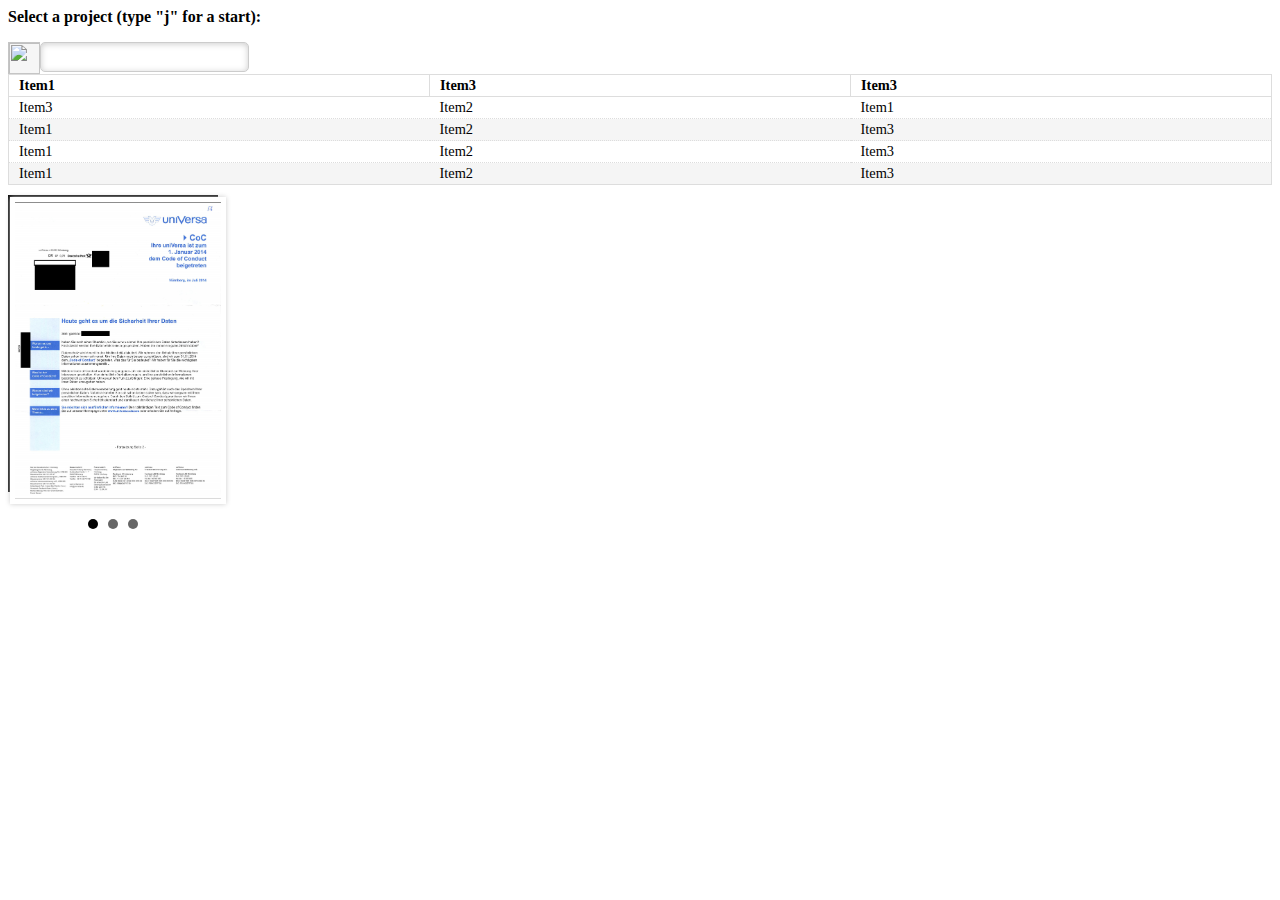
==== sites/index.html @ 7e217e2d "Initial" ====
<!DOCTYPE html>
<html lang="en">
<head>
    <meta charset="UTF-8">
    <title>Title</title>



    <style>
        #project-label {
            display: block;
            font-weight: bold;
            margin-bottom: 1em;
        }
        #project-icon {
            float: left;
            height: 32px;
            width: 32px;
        }
        #project-description {
            margin: 0;
            padding: 0;
        }
        .bx-wrapper img {
            width: 200px;
            display: block;
        }
    </style>
    <script src="../vendors/jquery/jquery-3.1.1.js"></script>
    <script src="../vendors/jquery-ui/jquery-ui.js"></script>
    <link rel="stylesheet" href="../vendors/jquery-ui/jquery-ui.theme.css">
    <link rel="stylesheet" href="../vendors/jquery-ui/jquery-ui.structure.css">
    <link rel="stylesheet" href="../vendors/html-kickstart/css/kickstart.css">
    <script src="../vendors/html-kickstart/js/kickstart.js"></script>
    <script src="../resources/js/test.js"></script>
</head>
<body>
<div id="project-label">Select a project (type "j" for a start):</div>
<img id="project-icon" src="images/transparent_1x1.png" class="ui-state-default" alt="">
<input id="project">
<input type="hidden" id="project-id">
<p id="project-description"></p>



<!-- Table -->

<table class="striped tight sortable">
    <thead><tr>
        <th>Item1</th>
        <th>Item3</th>
        <th>Item3</th>
    </tr></thead>
    <tbody><tr>
        <td>Item3</td>
        <td>Item2</td>
        <td>Item1</td>
    </tr><tr>
        <td>Item1</td>
        <td>Item2</td>
        <td>Item3</td>
    </tr><tr>
        <td>Item1</td>
        <td>Item2</td>
        <td>Item3</td>
    </tr><tr>
        <td>Item1</td>
        <td>Item2</td>
        <td>Item3</td>
    </tr></tbody>
</table>
<div style="width: 210px;height: 297px; border: solid 2px;">
<ul  class="slideshow">
    <li ><img src="../resources/img/mocks/1.PNG" width="210" height="297" /></li>
    <li ><img src="../resources/img/mocks/2.PNG" width="210" height="297" /></li>
    <li ><img src="../resources/img/mocks/3.PNG" width="210" height="297" /></li>

</ul>
</div>
</body>
</html>
---- vendors/html-kickstart/css/kickstart.css ----
/*
	99Lime.com HTML KickStart by Joshua Gatcke
	kickstart.css

	Don't edit the file if you want HTML KickStart to be upgradeable.
	Instead, copy any CSS selectors you want to modify to your style.css file.

	// Colors
	blue: #4D99E0;
*/
/*---------------------------------
	IMPORTS
-----------------------------------*/
@import url(kickstart-buttons.css);
@import url(kickstart-forms.css);
@import url(kickstart-menus.css);
@import url(kickstart-grid.css);
@import url(jquery.fancybox-1.3.4.css);
@import url(kickstart-slideshow.css);
@import url(prettify.css);
@import url(tiptip.css);
@import url(fonts/font-awesome-4.2.0/css/font-awesome.min.css);

/*---------------------------------
	HTML ELEMENTS
-----------------------------------*/
*{
-webkit-box-sizing: border-box; /* Safari/Chrome, other WebKit */
-moz-box-sizing: border-box;    /* Firefox, other Gecko */
box-sizing: border-box;         /* Opera/IE 8+ */
}
a{color:#4D99E0;outline:0;}
a:active{color:inherit;}
a:visited{}
a:hover{}
a img{border:0;}
a [class^="icon-"]{color:inherit;text-decoration:none;}
strong,b{color:#000;font-weight:bold;}
strike{}
em,i{}
.hide{display:none;}
.show{display:block;}

/*---------------------------------
	UTILITY
-----------------------------------*/
.center{text-align:center;}
.left{text-align:left;}
.right{text-align:right;}

/*---------------------------------
	HR
-----------------------------------*/
hr{clear:both;border-bottom:0;border-top:1px dotted #ccc;border-right:0;border-left:0;margin:30px 0;min-height: 0;height:1px;}
hr.alt1{border-style: solid;}
hr.alt2{border-style: dashed;}

/*---------------------------------
	HTML5 ELEMENTS (shim)
-----------------------------------*/
article,aside,details,figcaption,figure,
footer,header,hgroup,menu,nav,section {
display:block;
}

/*---------------------------------
	HEADINGS
-----------------------------------*/
h1,h2,h3,h4,h5,h6{
font-weight:bold;
line-height:140%;
}

h1{
font-size:3.5em;
margin:10px 0 10px 0;
}

h2{
font-size:3em;
margin:10px 0 10px 0;
}

h3{
font-size:2.5em;
margin:10px 0 10px 0;
line-height:130%;
}

h4{
font-size:2em;
margin:10px 0 10px 0;
}

h5{
font-size:1.5em;
margin:10px 0 10px 0;
}

h6{
font-size:1.2em;
margin:10px 0 5px 0;
}

/*---------------------------------
	PARAGRAPHS
-----------------------------------*/
p{
margin:10px 0;
}

/*---------------------------------
	BLOCKQUOTES
-----------------------------------*/
blockquote{
font-size:1.5em;
line-height:1.5em;
font-style: italic;
margin:30px 30px 30px 0;
padding:0 0 0 20px;
border-left:1px solid #ccc;
}

	blockquote span{font-size:0.7em;display:block;}
	blockquote.small{font-size:1.2em;}

/*---------------------------------
	LISTS
-----------------------------------*/
ul, ol{
padding:0;
margin:0 0 20px 25px;
}

li{
padding:5px 0;
margin:0;
}

ul.list-unstyled{
padding:0;
margin:0 0 20px 0;
}

ul.list-unstyled li{
padding:5px 0;
margin:0;
list-style-type:none;

}
	
ul.alt{
padding:0;
margin:0 0 20px 0;
}

ul.alt li{
list-style-type:none;
border-top:1px dotted #ccc;
border-bottom:1px dotted #ccc;
margin:0 0 -1px 0;
background:url(img/icon-arrow-right.png) no-repeat 5px 0.7em;
padding-left:20px;
}

ul.icons{
margin:0 0 20px 0;
padding:0;
}

ul.icons li{
list-style-type:none;
margin:0;
padding:5px 0;
}

/*---------------------------------
	PRE & CODE
-----------------------------------*/
code{
font-family: Consolas, "Andale Mono WT", "Andale Mono", "Lucida Console", "Lucida Sans Typewriter", "DejaVu Sans Mono", "Bitstream Vera Sans Mono", "Liberation Mono", "Nimbus Mono L", Monaco, "Courier New", Courier, monospace;
font-size:0.9em;
border:1px solid lightblue;
padding:3px;
-moz-border-radius:3px;
-webkit-border-radius:3px;
border-radius:3px;
color:#518BAB;
}

pre{
white-space: pre-wrap;       /* css-3 */
white-space: -moz-pre-wrap !important;  /* Mozilla, since 1999 */
white-space: -pre-wrap;      /* Opera 4-6 */
white-space: -o-pre-wrap;    /* Opera 7 */
word-wrap: break-word;       /* Internet Explorer 5.5+ */
margin: 0 0 0 0;
padding:5px 5px 3px 5px;
background:#fff;
-moz-border-radius:5px;
-webkit-border-radius:5px;
border-radius:5px;
-webkit-box-shadow:inset 0 0 7px rgba(0,0,0,0.2);
-moz-box-shadow:inset 0 0 7px rgba(0,0,0,0.2);
box-shadow:inset 0 0 7px rgba(0,0,0,0.2);
padding:10px;
margin:0 0;
border:1px solid #ddd;
font-family: Consolas, "Andale Mono WT", "Andale Mono", "Lucida Console", "Lucida Sans Typewriter", "DejaVu Sans Mono", "Bitstream Vera Sans Mono", "Liberation Mono", "Nimbus Mono L", Monaco, "Courier New", Courier, monospace;
font-size:0.9em;
}

/*---------------------------------
	TABLES
-----------------------------------*/
table{width:100%;margin:0 0 10px 0;text-align:left;border-collapse: collapse;}
	thead, tbody{margin:0;padding:0;}
	th, td{padding:7px 10px;font-size:0.9em;border-bottom:1px dotted #ddd;text-align:left;}
	thead th{font-size:0.9em;padding:3px 10px;border-bottom:1px solid #ddd;}
	tbody tr.last th,
	tbody tr.last td{border-bottom:0;}

/* striped */
table.striped{}
	table.striped tr.alt{background:#f5f5f5;}
	table.striped thead th{background:#fff;}
	table.striped tbody th{background:#f5f5f5;text-align:right;padding-right:15px;border-right:1px dotted #e5e5e5;}
	table.striped tbody tr.alt th{background:#efefef;}

/* tight */
table.tight{}
	table.tight th, .tight td{padding:2px 10px;}

/* sortable */
table.sortable{border:1px solid #ddd;}
	table.sortable thead th{cursor: pointer;position:relative;top:0;left:0;border-right:1px solid #ddd;}
	table.sortable thead th:hover{background:#efefef;}
	table.sortable span.arrow{border-style:solid;border-width:5px;
	display:block;position:absolute;top:50%;right:5px;font-size:0;
	border-color:#ccc transparent transparent transparent;
	line-height:0;height:0;width:0;margin-top:-2px;}
	table.sortable span.arrow.up{border-color:transparent transparent #ccc transparent;margin-top:-7px;}

/*---------------------------------
	TABS
-----------------------------------*/
ul.tabs{
margin:10px 0 -1px 0;
padding:0;
width:100%;
border-bottom:1px solid #e5e5e5;
float:left;
font-size:0;
}

	ul.tabs.left{text-align:left;}
	ul.tabs.center{text-align:center;}
	ul.tabs.right{text-align:right;}
	ul.tabs.right li{margin:0 0 0 -2px;}

	ul.tabs li{
	font-size:14px;
	list-style-type:none;
	margin:0 -2px 0 0;
	padding:0;
	display:inline-block;
	*display:inline;/*IE ONLY*/
	position:relative;
	top:0;
	left:0;
	*top:1px;/*IE 7 ONLY*/
	zoom:1;
	}

	ul.tabs li a{
	text-decoration:none;
	color:#666;
	display:inline-block;
	padding:9px 15px;
	position: relative;
	top:0;
	left:0;
	line-height:100%;
	background:#f5f5f5;
	-webkit-box-shadow: inset 0 -3px 3px rgba(0,0,0,0.03);
	-moz-box-shadow: inset 0 -3px 3px rgba(0,0,0,0.03);
	box-shadow: inset 0 -3px 3px rgba(0,0,0,0.03);
	border:1px solid #e5e5e5;
	border-bottom:0;
	font-size:0.9em;
	zoom:1;
	}

	ul.tabs li a:hover{
	background:#fff;
	}

	ul.tabs li.current a{
	position:relative;
	top:1px;
	left:0;
	background:#fff;
	-webkit-box-shadow: none;
	-moz-box-shadow: none;
	box-shadow: none;
	color:#222;
	}

	.tab-content{
	border:1px solid #efefef;
	border:1px solid #e5e5e5;
	background:#fff;
	clear:both;
	padding:20px;
	margin:0 0 40px 0;
	}


/*---------------------------------
	BREADCRUMBS
-----------------------------------*/
ul.breadcrumbs{
margin:10px 0;
padding:0;
line-height:0%;
font-size:0;
}

	ul.breadcrumbs li{
	list-style-type:none;
	margin:0;
	padding:0;
	display:inline-block;
	*display:inline; /* IE ONLY*/
	position:relative;
	zoom:1;
	line-height:100%;
	font-size:14px; /* 0.8em default to override font-size:0; on parent*/
	}

	ul.breadcrumbs li a{
	display:inline-block;
	*display:inline; /* IE ONLY*/
	position:relative;
	padding:5px 15px 5px 5px;
	font-size:0.9em;
	zoom:1;
	margin:0;
	background:url(img/icon-arrow-right.png) no-repeat right center;
	}

	ul.breadcrumbs li.last a{
	color:#333;
	cursor: default;
	text-decoration:none;
	background:none;
	}

	ul.breadcrumbs li.last a:hover{
	text-decoration:none;
	}

	/* Alternative Style */
	ul.breadcrumbs.alt1{
	border:1px solid transparent;
	font-size:0;
	}

	ul.breadcrumbs.alt1 li a{
	padding:10px 25px 10px 15px;
	background:url(img/breadcrumbs-bg.gif) no-repeat right center;
	text-decoration:none;
	border-top:1px solid #efefef;
	border-bottom:1px solid #efefef;
	font-size:12px;
	}

	ul.breadcrumbs.alt1 a:hover{
	text-decoration:underline;
	}

	ul.breadcrumbs.alt1 li.first a{
	border-left:1px solid #efefef;
	}

	ul.breadcrumbs.alt1 li.last a{
	background:none;
	border-right:1px solid #efefef;
	}

/*---------------------------------
	IMAGES
-----------------------------------*/
/*
	for img .style1, .style2, .style3
	view js/kickstart.js Image Style Helpers
*/
img{
margin:0;
padding:0;
display:inline-block;
position:relative;
zoom:1;
vertical-align: bottom;
}

	img.align-left, .img-wrap.align-left{float:left;margin:0 10px 5px 0;}
	img.align-right, .img-wrap.align-right{float:right;margin:0 0 5px 10px;}
	img.full-width{clear:both;display:block;width:100%;height:auto;margin:0 0 10px 0;}

	div.caption{
	background:#f5f5f5;
	border:1px solid #ddd;
	padding:3px;
	max-width:100%;
	display:inline-block;
	height:auto;
	}

		div.caption img{
		display:block;
		padding:0;
		margin:0;
		width:100%;
		height:auto;
		}

		div.caption span{
		display:block;
		margin-top:3px;
		font-size:0.8em;
		color:#666;
		padding:0px 5px;
		}

	.gallery{}

		.gallery a{
		display:inline-block;
		position:relative;
		border:1px solid #ddd;
		background:#fff;
		padding:3px;
		margin:5px;
		-moz-border-radius:5px;
		-webkit-border-radius:5px;
		border-radius:5px;
		}

		.gallery a img{
		display: block;
		position: relative;
		margin:0;
		padding:0;
		}

/*---------------------------------
	SLIDESHOW2
-----------------------------------*/
.slideshow-wrap{
clear:both;
margin:0;
padding:0;
position:relative;
top:0;
left:0;
overflow:hidden;
clear:both;
}

	.slideshow-inner{
	overflow:hidden;
	clear:both;
	position:relative;
	top:0;
	left:0;
	border:1px solid #efefef;
	}

	.slideshow{
	clear:both;
	margin:0;
	padding:0;
	width:auto;
	height:auto;
	overflow:hidden;
	}

		.slideshow li{
		list-style-type:none;
		margin:0;
		padding:0;
		float:left;
		display:block;
		}

			.slideshow img{vertical-align: bottom;}

	.slideshow-buttons{
	text-align:right;
	margin:3px 0 0 0;
	padding:0;
	}

		.slideshow-buttons li{display:inline;position:relative;top:0;left:0;line-height:100%;margin:0;padding:0;}
		.slideshow-buttons li.current a{background:#ddd;}

		.slideshow-buttons a{
		display:inline;
		position:relative;
		top:0;
		left:0;
		padding:1px 3px;
		margin:0 1px;
		line-height:100%;
		border:1px solid #efefef;
		text-decoration:none;
		font-size:0.8em;
		}
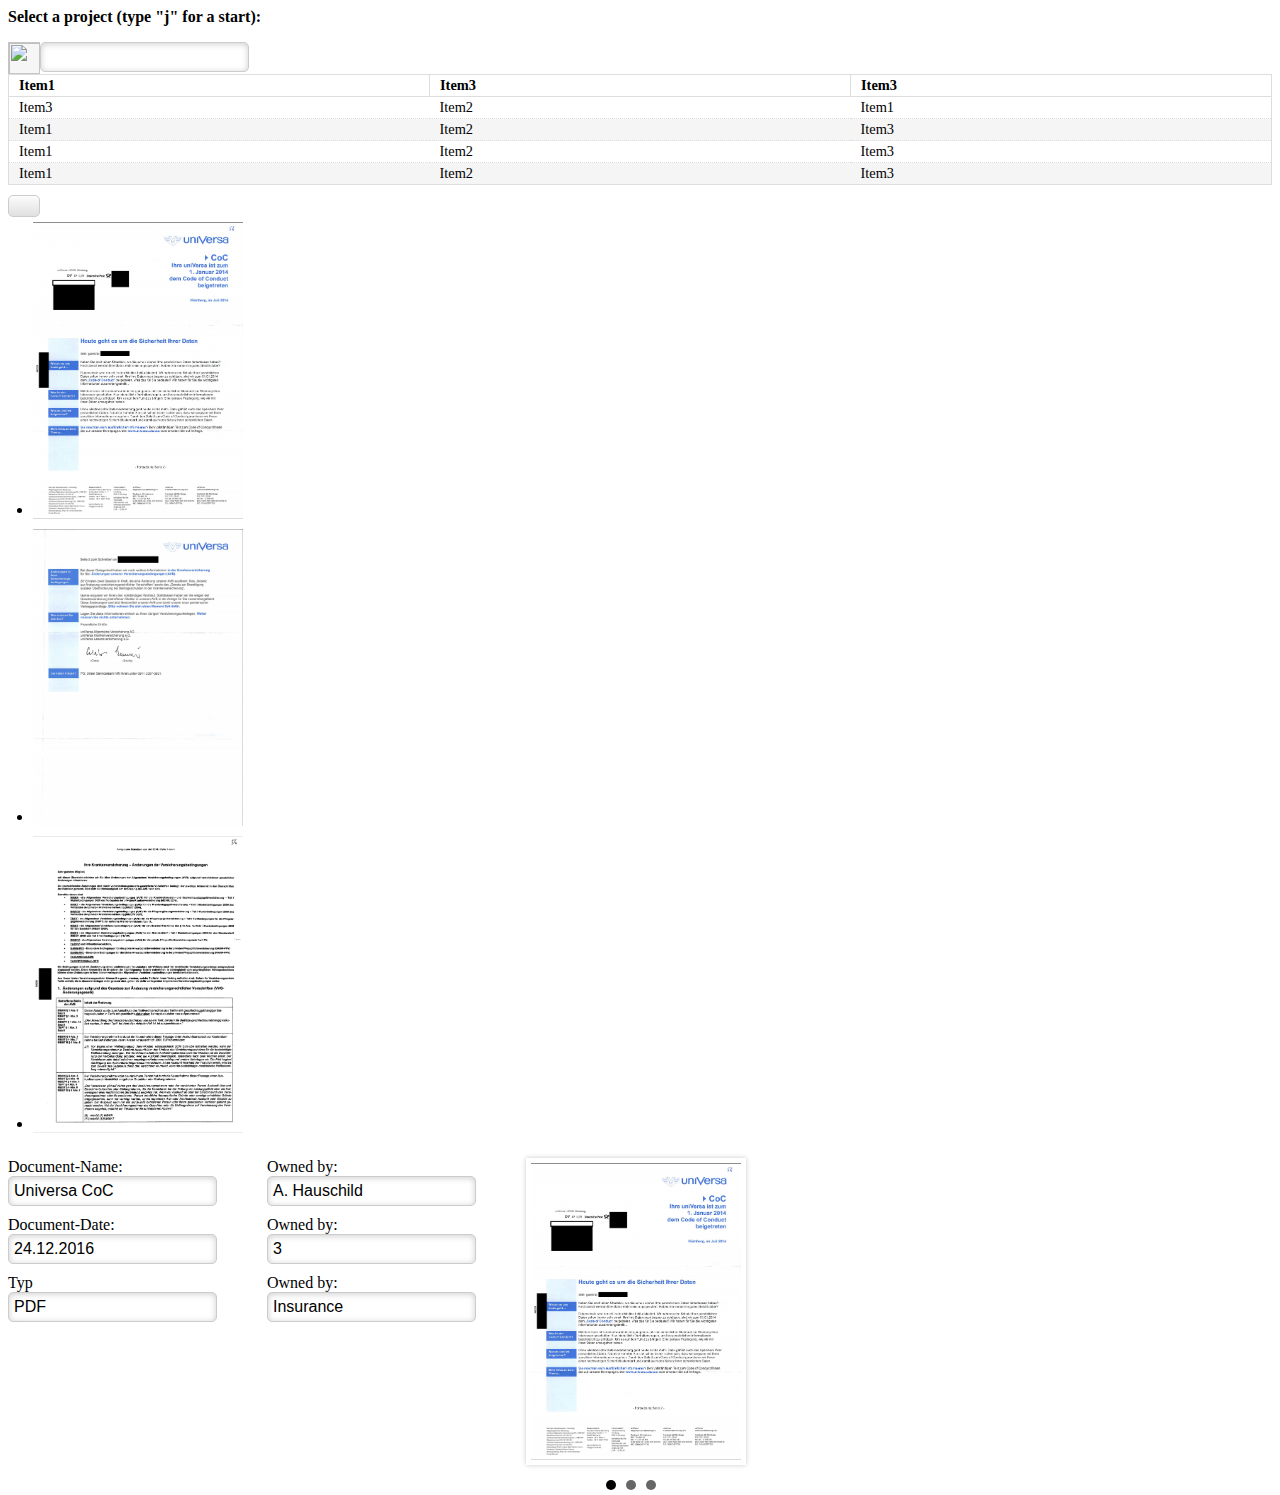
==== commit 9de13d18: "Initial" ====
--- a/sites/index.html
+++ b/sites/index.html
@@ -3,7 +3,6 @@
 <head>
     <meta charset="UTF-8">
     <title>Title</title>
-
 
 
     <style>
@@ -12,15 +11,18 @@
             font-weight: bold;
             margin-bottom: 1em;
         }
+
         #project-icon {
             float: left;
             height: 32px;
             width: 32px;
         }
+
         #project-description {
             margin: 0;
             padding: 0;
         }
+
         .bx-wrapper img {
             width: 200px;
             display: block;
@@ -42,40 +44,78 @@
 <p id="project-description"></p>
 
 
-
 <!-- Table -->
 
 <table class="striped tight sortable">
-    <thead><tr>
+    <thead>
+    <tr>
         <th>Item1</th>
         <th>Item3</th>
         <th>Item3</th>
-    </tr></thead>
-    <tbody><tr>
+    </tr>
+    </thead>
+    <tbody>
+    <tr>
         <td>Item3</td>
         <td>Item2</td>
         <td>Item1</td>
-    </tr><tr>
+    </tr>
+    <tr>
         <td>Item1</td>
         <td>Item2</td>
         <td>Item3</td>
-    </tr><tr>
+    </tr>
+    <tr>
         <td>Item1</td>
         <td>Item2</td>
         <td>Item3</td>
-    </tr><tr>
+    </tr>
+    <tr>
         <td>Item1</td>
         <td>Item2</td>
         <td>Item3</td>
-    </tr></tbody>
+    </tr>
+    </tbody>
 </table>
-<div style="width: 210px;height: 297px; border: solid 2px;">
-<ul  class="slideshow">
-    <li ><img src="../resources/img/mocks/1.PNG" width="210" height="297" /></li>
-    <li ><img src="../resources/img/mocks/2.PNG" width="210" height="297" /></li>
-    <li ><img src="../resources/img/mocks/3.PNG" width="210" height="297" /></li>
+<button onclick="$('.bxslider').bxSlider();"></button>
 
+<ul class="bxslider">
+    <li><img src="../resources/img/mocks/1.PNG" width="210" height="297"/></li>
+    <li><img src="../resources/img/mocks/2.PNG" width="210" height="297"/></li>
+    <li><img src="../resources/img/mocks/3.PNG" width="210" height="297"/></li>
 </ul>
+<div id="searchContainter" style="width: 900px" >
+    <div style="float: left;">
+        <form class="vertical">
+            <div class="form-group" style="float: left;margin-right: 50px">
+                <label for="doc_name">Document-Name:</label>
+                <input value="Universa CoC" type="text"  class="form-control" id="doc_name">
+                <label for="doc_date">Document-Date:</label>
+                <input type="text" value="24.12.2016" class="form-control" id="doc_date">
+                <label for="doc_type">Typ</label>
+                <input type="text" value="PDF" class="form-control" id="doc_type">
+            </div>
+            <div class="form-group" style="float: right;margin-right: 50px">
+                <label for="doc_owner">Owned by:</label>
+                <input type="text" value="A. Hauschild" class="form-control" id="doc_owner">
+
+                <label for="doc_pages">Owned by:</label>
+                <input type="text" value="3" class="form-control" id="doc_pages">
+
+                <label for="doc_group">Owned by:</label>
+                <input type="text" value="Insurance" class="form-control" id="doc_group">
+
+            </div>
+
+        </form>
+    </div>
+    <div style="width: 210px;height: 297px; float:left">
+        <ul class="slideshow">
+            <li><img src="../resources/img/mocks/1.PNG" width="210" height="297"/></li>
+            <li><img src="../resources/img/mocks/2.PNG" width="210" height="297"/></li>
+            <li><img src="../resources/img/mocks/3.PNG" width="210" height="297"/></li>
+        </ul>
+    </div>
 </div>
 </body>
 </html>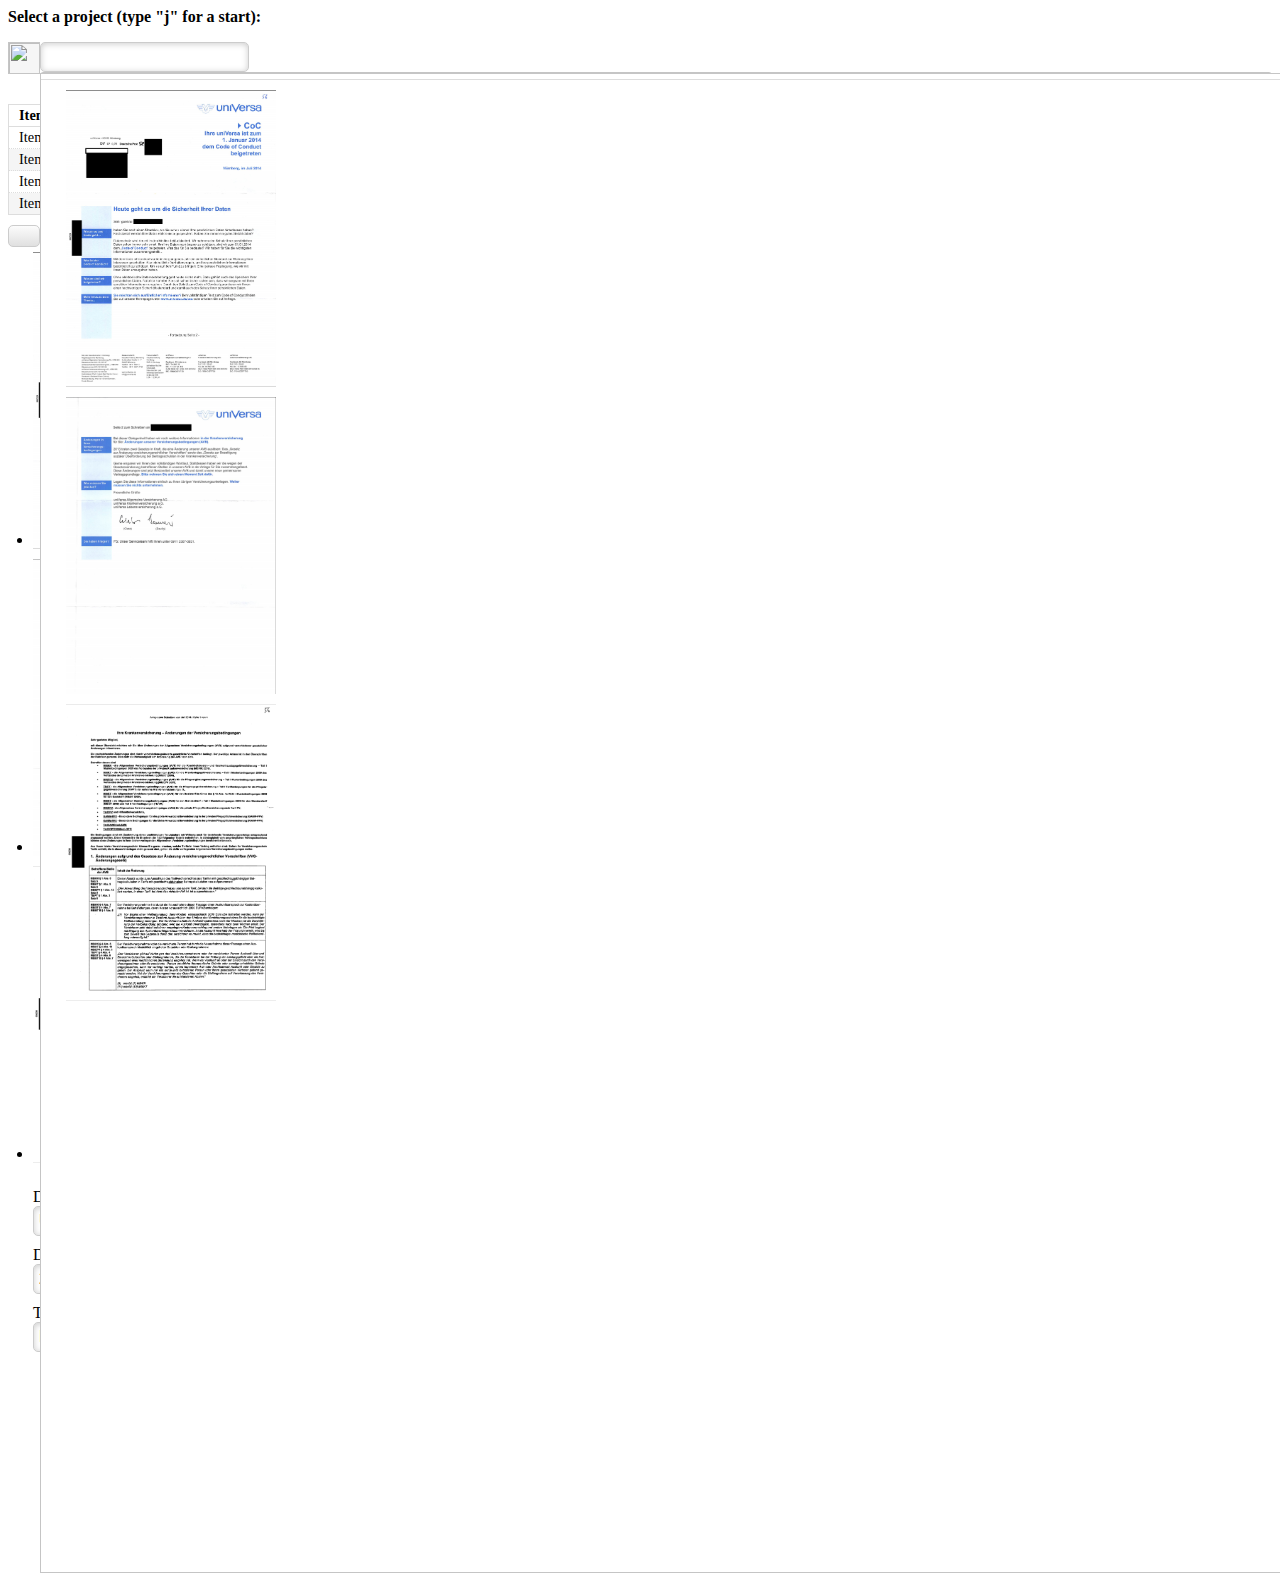
==== commit 7fcd85d6: "Bla" ====
--- a/sites/index.html
+++ b/sites/index.html
@@ -35,6 +35,7 @@
     <link rel="stylesheet" href="../vendors/html-kickstart/css/kickstart.css">
     <script src="../vendors/html-kickstart/js/kickstart.js"></script>
     <script src="../resources/js/test.js"></script>
+
 </head>
 <body>
 <div id="project-label">Select a project (type "j" for a start):</div>
@@ -42,6 +43,8 @@
 <input id="project">
 <input type="hidden" id="project-id">
 <p id="project-description"></p>
+
+<div id="elem"></div>
 
 
 <!-- Table -->
@@ -77,45 +80,64 @@
     </tr>
     </tbody>
 </table>
-<button onclick="$('.bxslider').bxSlider();"></button>
+<button onclick="$('.bxslider2').bxSlider();"></button>
+
+<ul tabindex="0" class="ui-menu ui-widget ui-widget-content ui-autocomplete ui-front" id="ui-id-1" style="left: 40px; top: 72.8px; width: 1500px; height: 1500px;"><li class="ui-menu-divider ui-widget-content" style="border-bottom-color: #1d1e1f;height: 215px">
+    <div style="width: 210px;height: 297px; float:left">
+        <ul class="bxslider2" id="testxxx" aria-expanded="false" aria-hidden="true">
+            <li><img width="210" height="297" src="../resources/img/mocks/1.PNG"></li>
+            <li><img width="210" height="297" src="../resources/img/mocks/2.PNG"></li>
+            <li><img width="210" height="297" src="../resources/img/mocks/3.PNG"></li>
+        </ul>
+    </div>
+</li></ul>
 
 <ul class="bxslider">
     <li><img src="../resources/img/mocks/1.PNG" width="210" height="297"/></li>
     <li><img src="../resources/img/mocks/2.PNG" width="210" height="297"/></li>
     <li><img src="../resources/img/mocks/3.PNG" width="210" height="297"/></li>
 </ul>
-<div id="searchContainter" style="width: 900px" >
-    <div style="float: left;">
-        <form class="vertical">
-            <div class="form-group" style="float: left;margin-right: 50px">
-                <label for="doc_name">Document-Name:</label>
-                <input value="Universa CoC" type="text"  class="form-control" id="doc_name">
-                <label for="doc_date">Document-Date:</label>
-                <input type="text" value="24.12.2016" class="form-control" id="doc_date">
-                <label for="doc_type">Typ</label>
-                <input type="text" value="PDF" class="form-control" id="doc_type">
-            </div>
-            <div class="form-group" style="float: right;margin-right: 50px">
-                <label for="doc_owner">Owned by:</label>
-                <input type="text" value="A. Hauschild" class="form-control" id="doc_owner">
+<ul>
+    <div id="searchContainter" style="width: 900px">
+        <div style="float: left;">
+            <form class="vertical">
+                <div class="form-group" style="float: left;margin-right: 50px">
+                    <label for="doc_name">Document-Name:</label>
+                    <input value="Universa CoC" type="text" class="form-control" id="doc_name">
+                    <label for="doc_date">Document-Date:</label>
+                    <input type="text" value="24.12.2016" class="form-control" id="doc_date">
+                    <label for="doc_type">Typ</label>
+                    <input type="text" value="PDF" class="form-control" id="doc_type">
+                </div>
+                <div class="form-group" style="float: right;margin-right: 50px">
+                    <label for="doc_owner">Owned by:</label>
+                    <input type="text" value="A. Hauschild" class="form-control" id="doc_owner">
 
-                <label for="doc_pages">Owned by:</label>
-                <input type="text" value="3" class="form-control" id="doc_pages">
+                    <label for="doc_pages">Owned by:</label>
+                    <input type="text" value="3" class="form-control" id="doc_pages">
 
-                <label for="doc_group">Owned by:</label>
-                <input type="text" value="Insurance" class="form-control" id="doc_group">
+                    <label for="doc_group">Owned by:</label>
+                    <input type="text" value="Insurance" class="form-control" id="doc_group">
 
-            </div>
+                </div>
 
-        </form>
+            </form>
+        </div>
+        <div style="width: 210px;height: 297px; float:left">
+            <ul class="slideshow">
+                <li><img src="../resources/img/mocks/1.PNG" width="210" height="297"/></li>
+                <li><img src="../resources/img/mocks/2.PNG" width="210" height="297"/></li>
+                <li><img src="../resources/img/mocks/3.PNG" width="210" height="297"/></li>
+            </ul>
+        </div>
     </div>
-    <div style="width: 210px;height: 297px; float:left">
-        <ul class="slideshow">
-            <li><img src="../resources/img/mocks/1.PNG" width="210" height="297"/></li>
-            <li><img src="../resources/img/mocks/2.PNG" width="210" height="297"/></li>
-            <li><img src="../resources/img/mocks/3.PNG" width="210" height="297"/></li>
-        </ul>
-    </div>
-</div>
+</ul>
+
+
+
+<script type="application/javascript">
+    $("#elem").progressbar();
+</script>
+
 </body>
 </html>